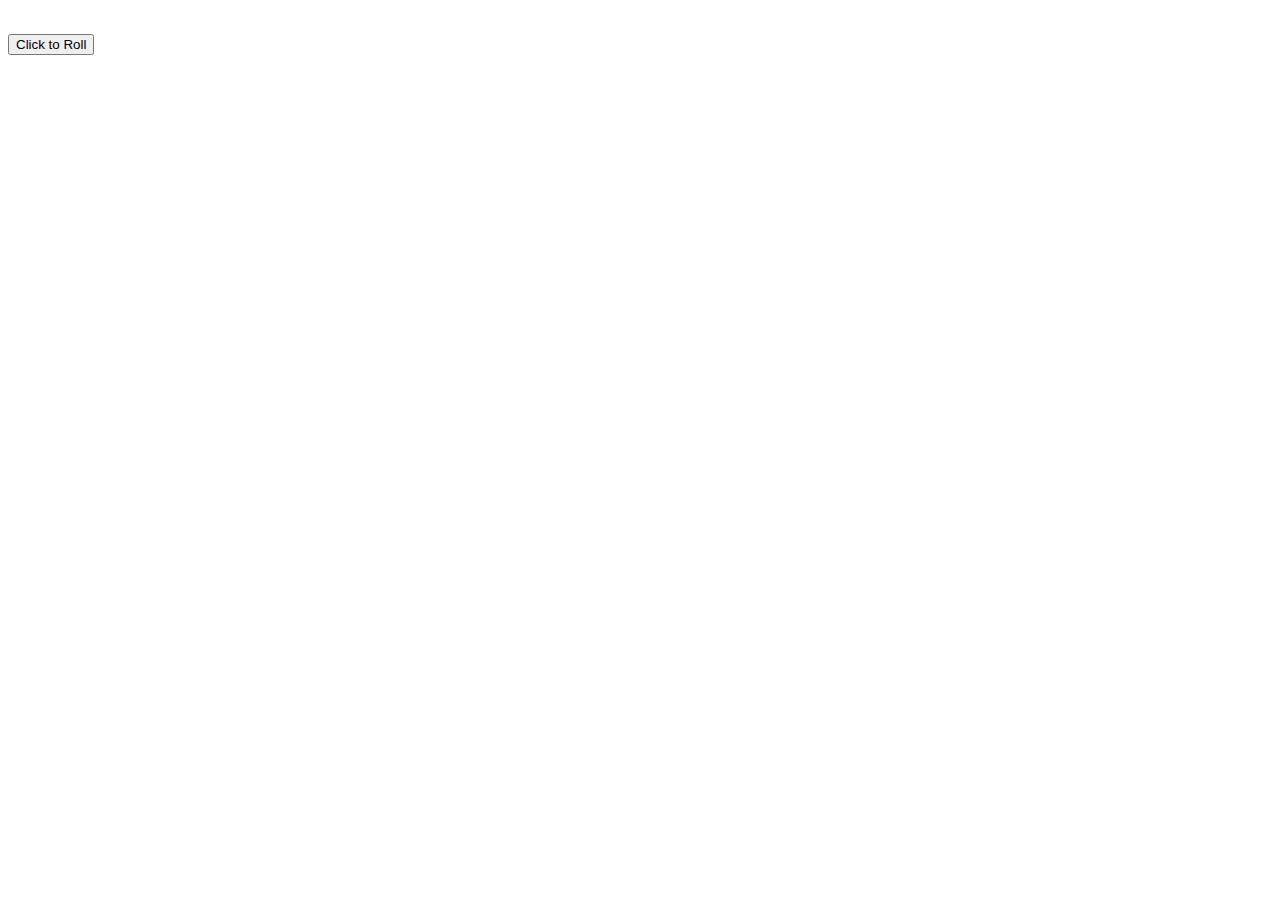
==== index.html @ 95732397 "Add files via upload" ====
<!DOCTYPE html>
<html lang="en">

<head>
    <meta charset="UTF-8">
    <link rel="stylesheet" href="css/style.css">
    <meta name="viewport" content="width=device-width, initial-scale=1.0">
    <meta http-equiv="X-UA-Compatible" content="ie=edge">
    <title>Document</title>
</head>

<body>
    <div class="container">
        <div class="scoring">
            <p id="playerScore"></p>
            <p id="currentScore"></p>
            <p id="winOrLose"></p>
        </div>
        <div class="diceBox">
            <img id="diceImage" src="/img/dice1.png" alt="dice image">
        </div>
        <button id="roll-btn">Click to Roll</button>
    </div>
    <script src="index.js"></script>
</body>

</html>
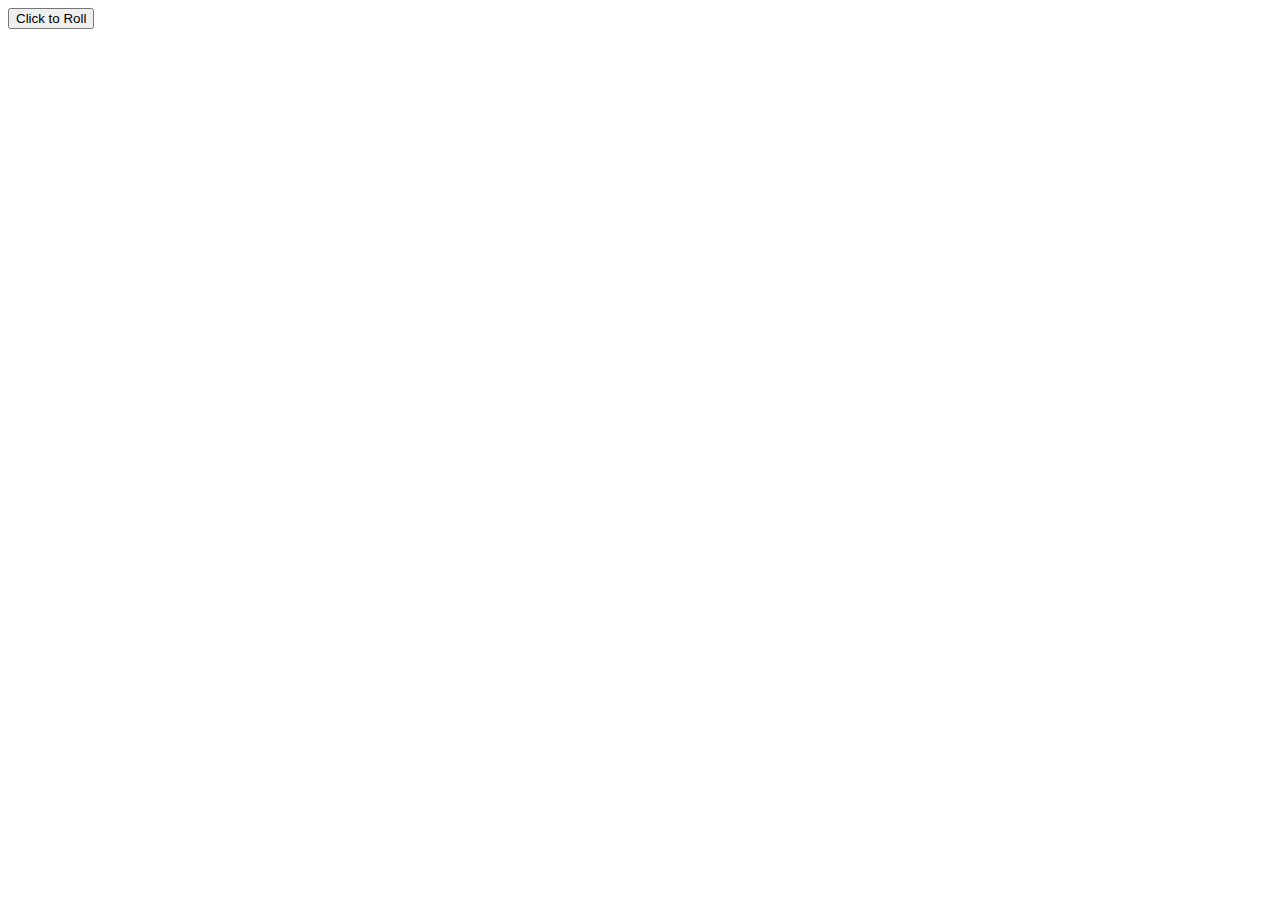
==== commit a01dd15c: "Add files via upload" ====
--- a/index.html
+++ b/index.html
@@ -11,15 +11,15 @@
 
 <body>
     <div class="container">
-        <div class="scoring">
+        <button id="roll-btn">Click to Roll</button>
+        <div class="diceBox">
+            <img id="diceImage" src="/img/dice1.png" alt="dice image">
+        </div>
+        <div class="playerOne">
             <p id="playerScore"></p>
             <p id="currentScore"></p>
             <p id="winOrLose"></p>
         </div>
-        <div class="diceBox">
-            <img id="diceImage" src="/img/dice1.png" alt="dice image">
-        </div>
-        <button id="roll-btn">Click to Roll</button>
     </div>
     <script src="index.js"></script>
 </body>
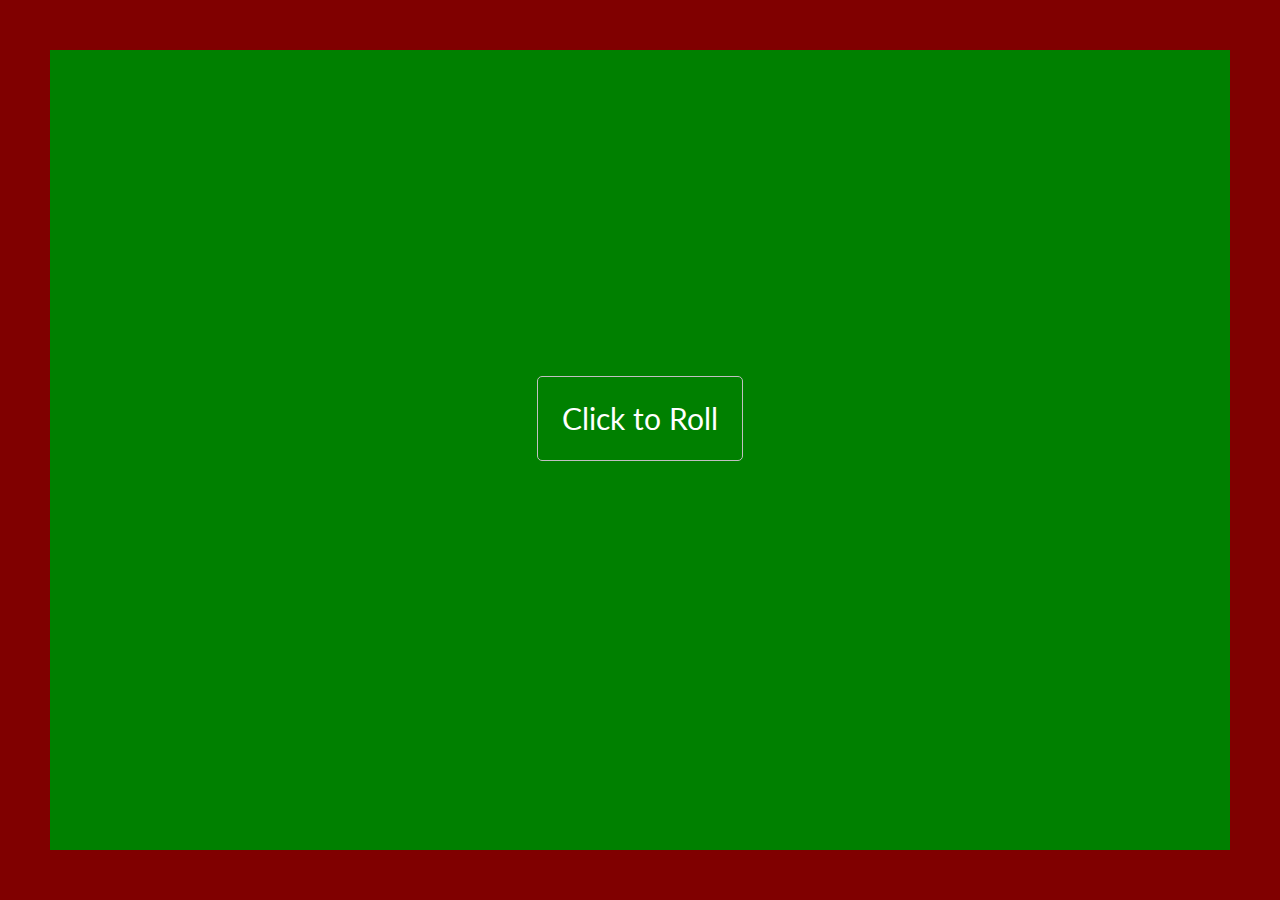
==== commit 61f47d16: "CSS changes" ====
--- a/index.html
+++ b/index.html
@@ -3,10 +3,10 @@
 
 <head>
     <meta charset="UTF-8">
-    <link rel="stylesheet" href="css/style.css">
+    <link rel="stylesheet" href="style.css">
     <meta name="viewport" content="width=device-width, initial-scale=1.0">
     <meta http-equiv="X-UA-Compatible" content="ie=edge">
-    <title>Document</title>
+    <title>Dice Game</title>
 </head>
 
 <body>
@@ -15,10 +15,10 @@
         <div class="diceBox">
             <img id="diceImage" src="/img/dice1.png" alt="dice image">
         </div>
+        <p id="winOrLose"></p>
         <div class="playerOne">
             <p id="playerScore"></p>
             <p id="currentScore"></p>
-            <p id="winOrLose"></p>
         </div>
     </div>
     <script src="index.js"></script>
--- a/style.css
+++ b/style.css
@@ -0,0 +1,52 @@
+@import url('https://fonts.googleapis.com/css?family=Lato&display=swap');
+
+* {
+    box-sizing: border-box;
+    padding: 0;
+    margin: 0;
+    font-size: 30px;
+    font-family: 'Lato', sans-serif;
+    color: white;
+}
+
+.container {
+    border: 50px solid maroon;
+    background: green;
+    display: flex;
+    flex-direction: column;
+    align-items: center;
+    justify-content: center;
+    height: 100vh;
+    width: 100vw;
+}
+
+.playerOne {
+    line-height: 3;
+    display: flex;
+    justify-content: space-evenly;
+    width: 90vw;
+}
+
+.diceBox {
+    display: flex;
+    justify-content: center;
+    margin-top: 2%;
+    width: 20vw;
+}
+
+#diceImage {
+    border: 2px solid white;
+}
+
+#roll-btn {
+    border: 1px solid silver;
+    border-radius: 5px;
+    padding: 2%;
+    background-color: transparent;
+}
+
+#winOrLose {
+    /* font-size: 50px; */
+    color: gold;
+    font-weight: bold;
+}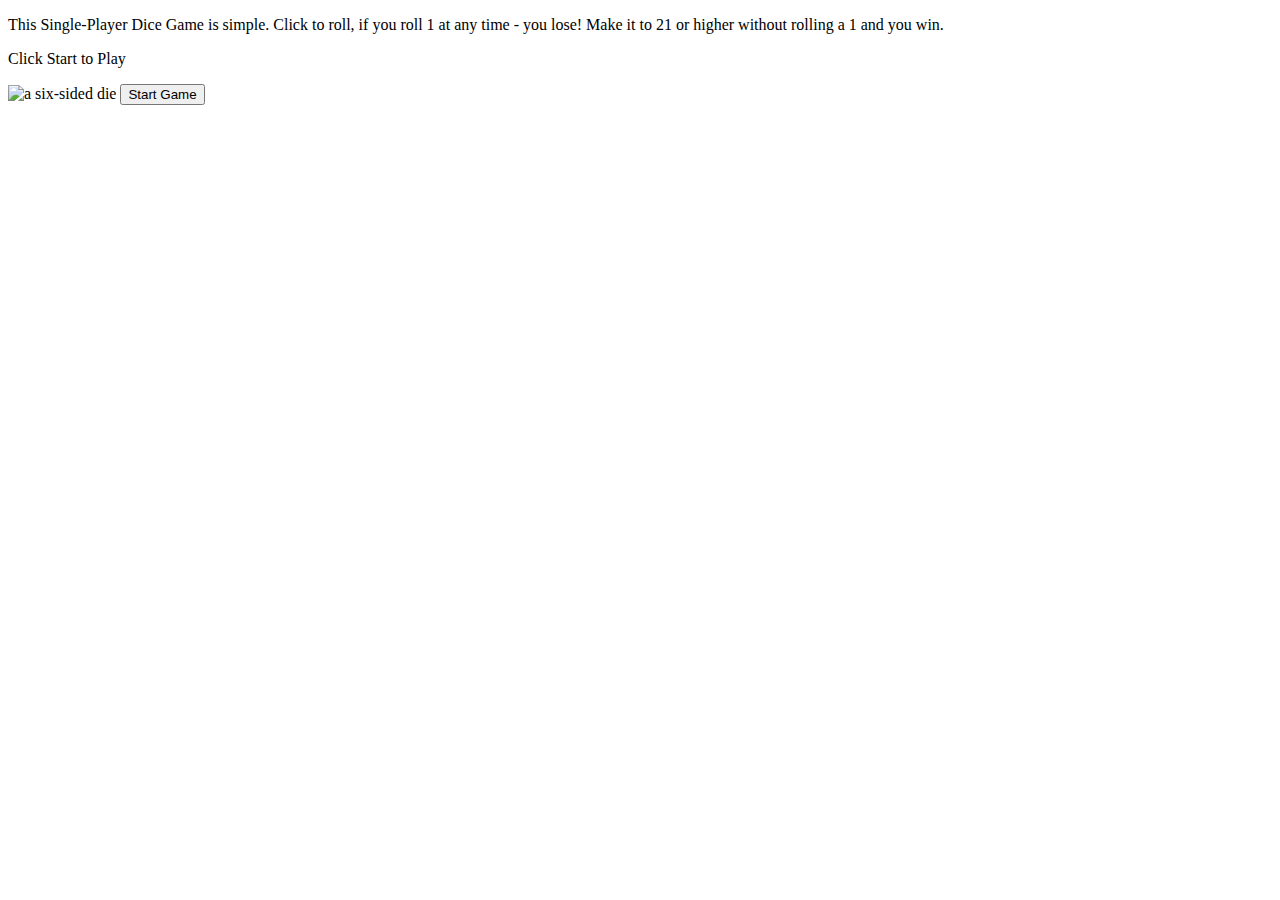
==== commit 5eff57b0: "Refactored index.js and html. Need to update CSS." ====
--- a/index.html
+++ b/index.html
@@ -1,27 +1,26 @@
 <!DOCTYPE html>
 <html lang="en">
-
 <head>
     <meta charset="UTF-8">
+    <meta http-equiv="X-UA-Compatible" content="IE=edge">
+    <meta name="viewport" content="width=device-width, initial-scale=1.0">
     <link rel="stylesheet" href="style.css">
-    <meta name="viewport" content="width=device-width, initial-scale=1.0">
-    <meta http-equiv="X-UA-Compatible" content="ie=edge">
     <title>Dice Game</title>
 </head>
-
 <body>
-    <div class="container">
-        <button id="roll-btn">Click to Roll</button>
-        <div class="diceBox">
-            <img id="diceImage" src="/img/dice1.png" alt="dice image">
+    <div class="page-wrapper">
+        <div class="game-instructions">
+            <p>This Single-Player Dice Game is simple. Click to roll, if you roll 1 at any time - you lose! Make it to 21 or higher without rolling a 1 and you win.</p>
+            <p>Click Start to Play</p>
         </div>
-        <p id="winOrLose"></p>
-        <div class="playerOne">
-            <p id="playerScore"></p>
-            <p id="currentScore"></p>
+        <div class="game-wrapper">
+            <img class="dice" src="/diceGame/img/dice1.png" alt="a six-sided die">
+            <button id="start-button">Start Game</button>
+            <button id="roll-button">Roll</button>
+            <div class="your-score"></div>
         </div>
     </div>
+
     <script src="index.js"></script>
 </body>
-
 </html>